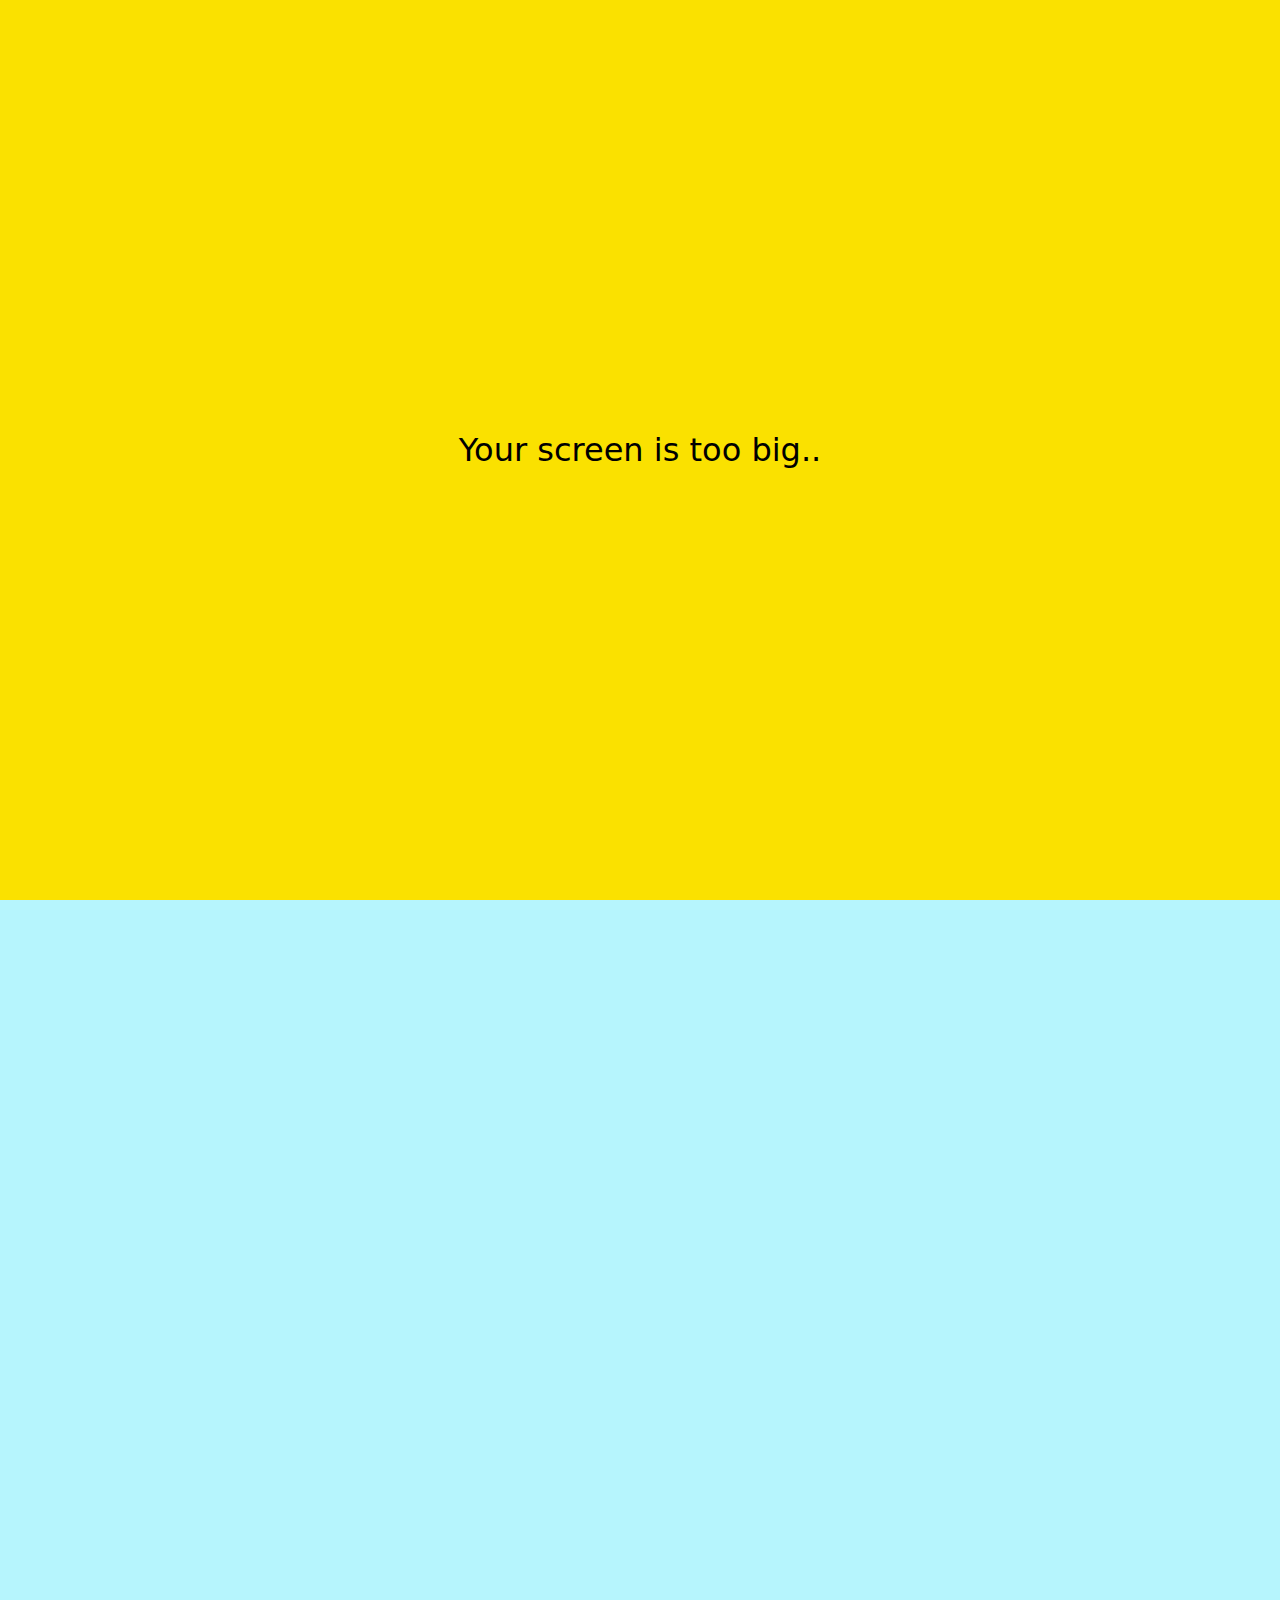
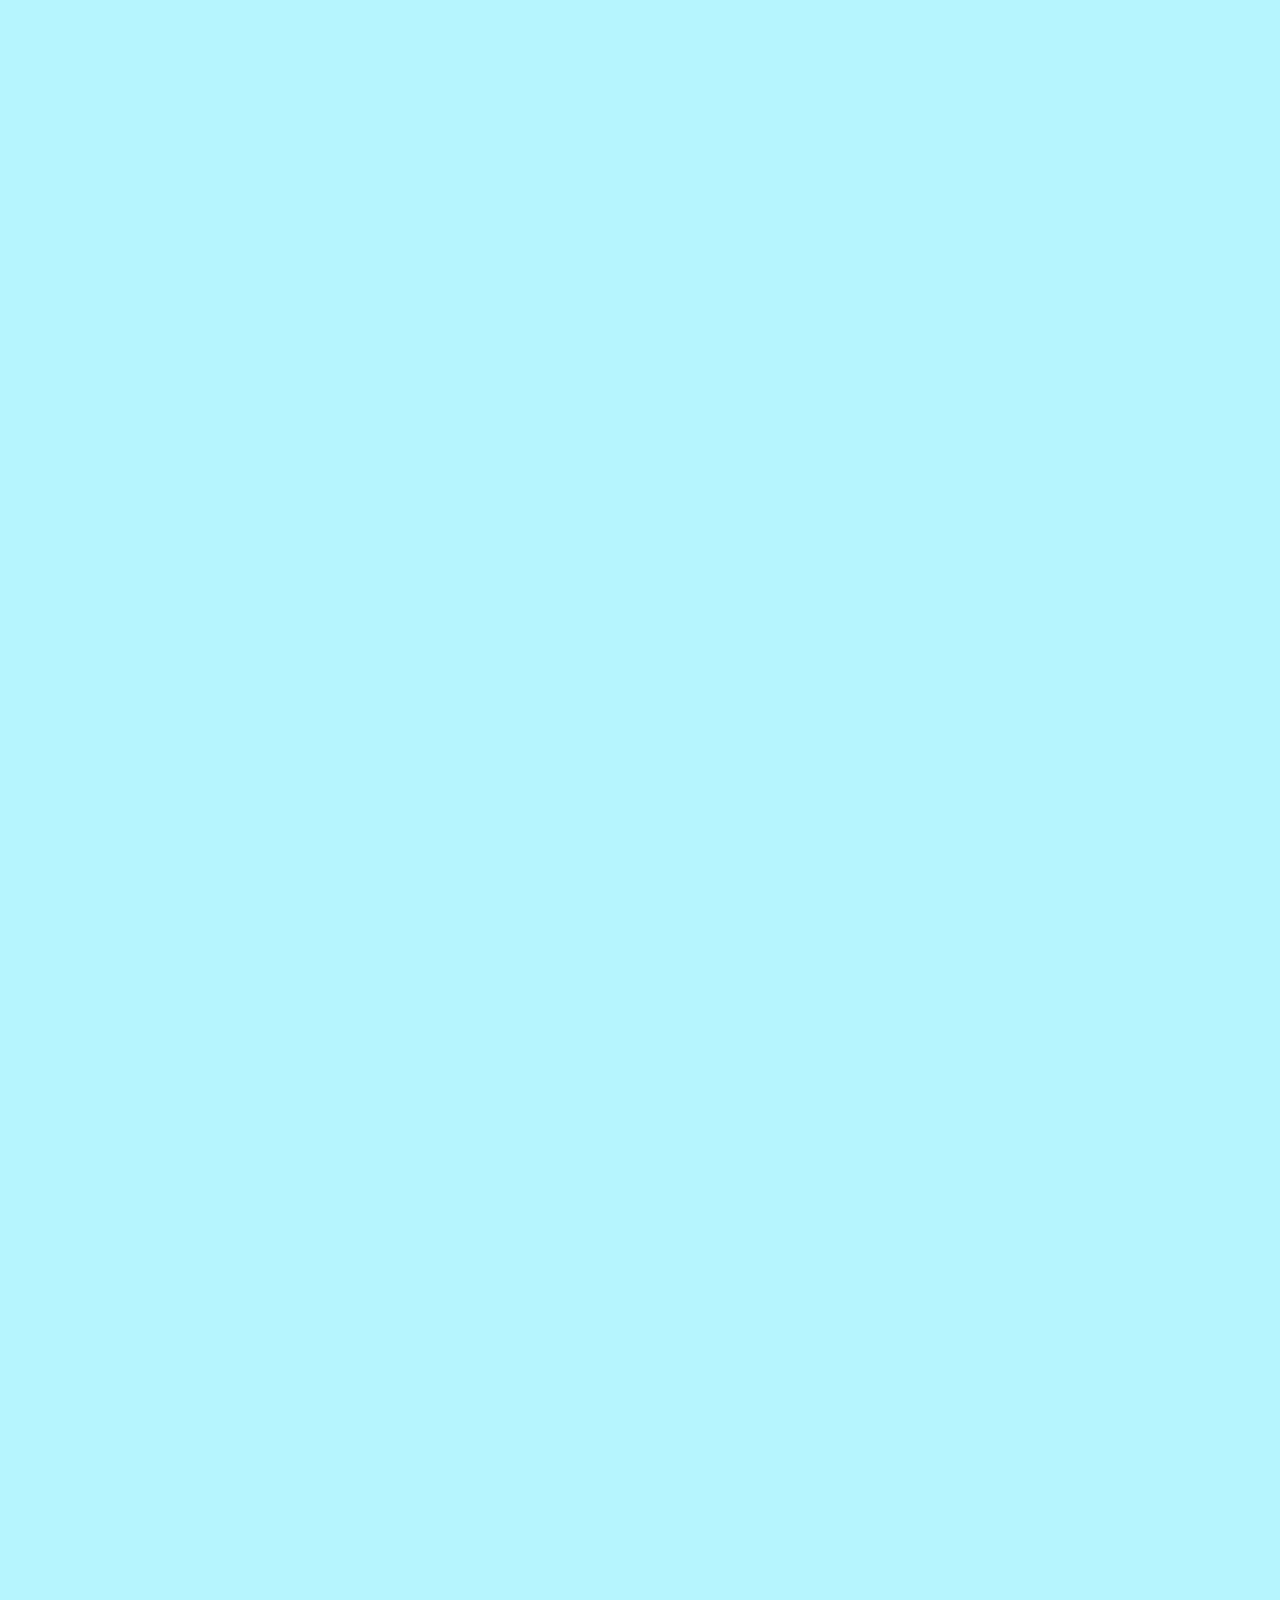
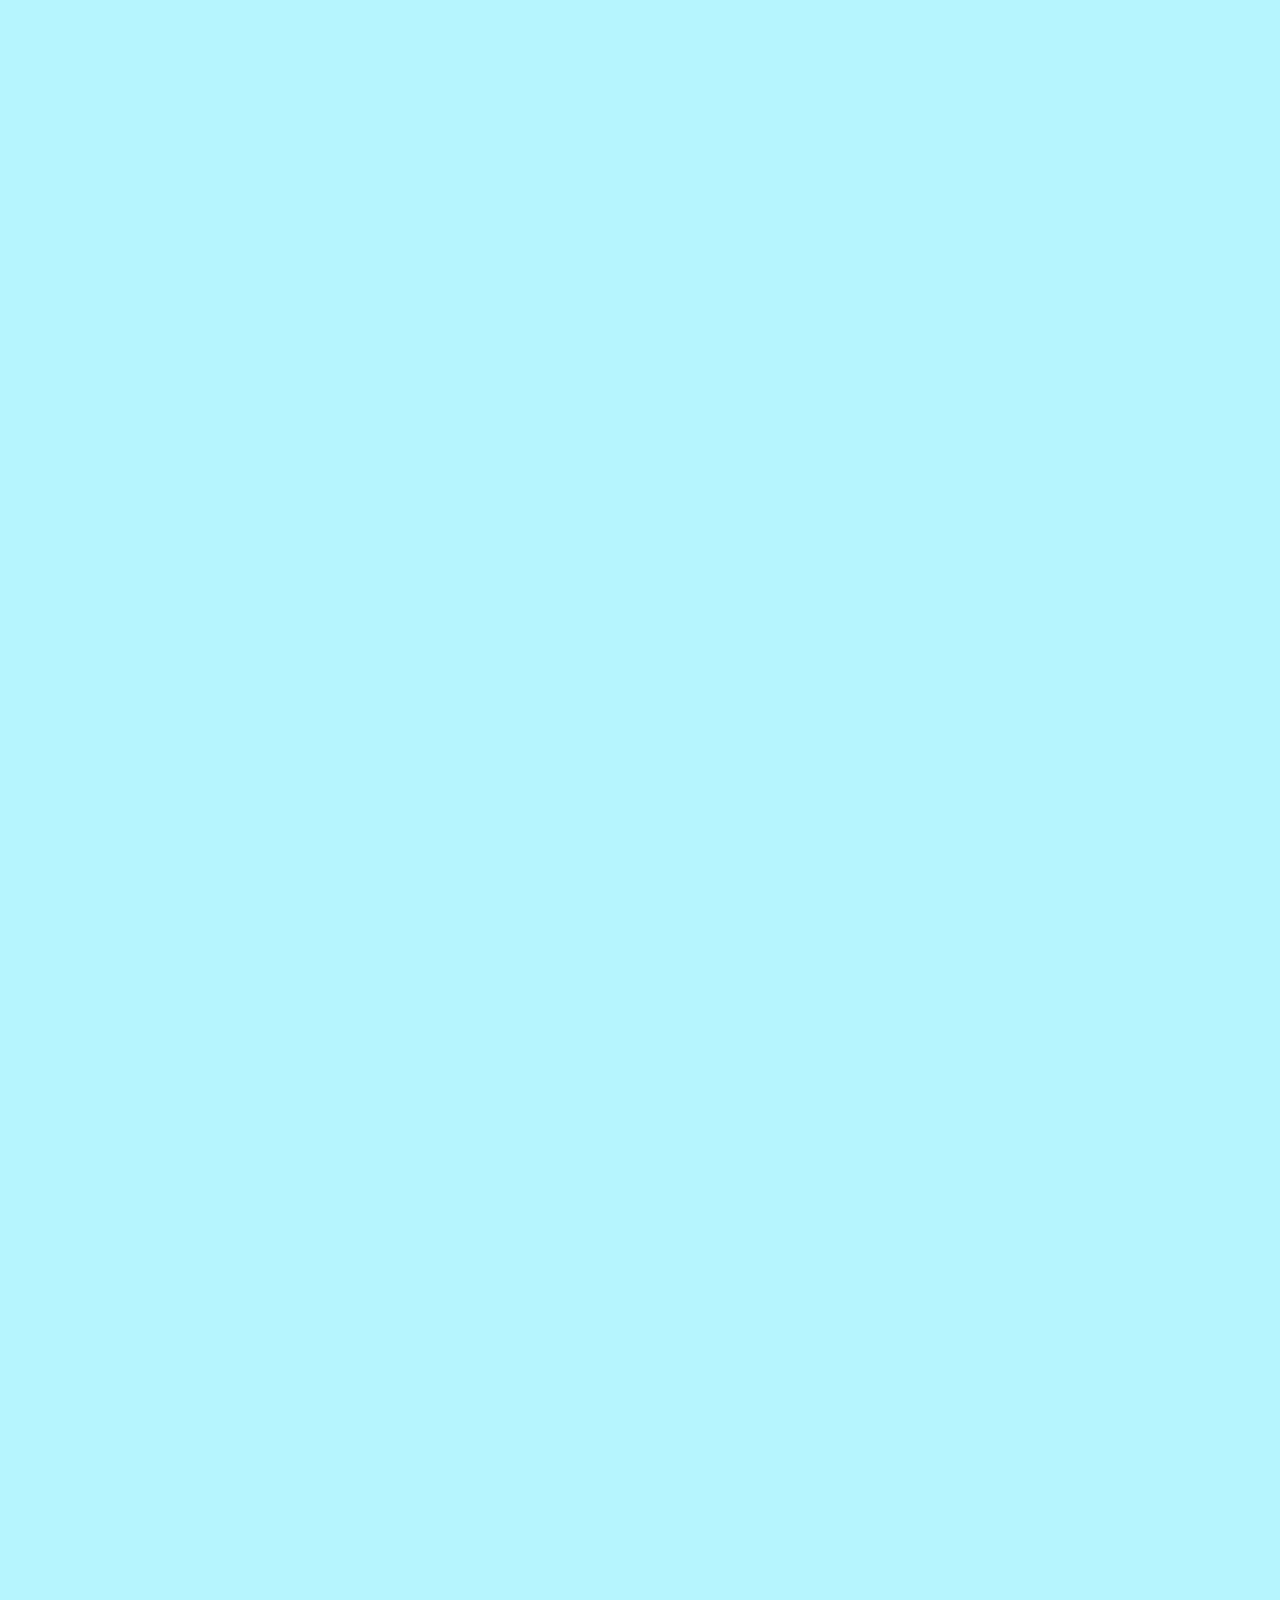
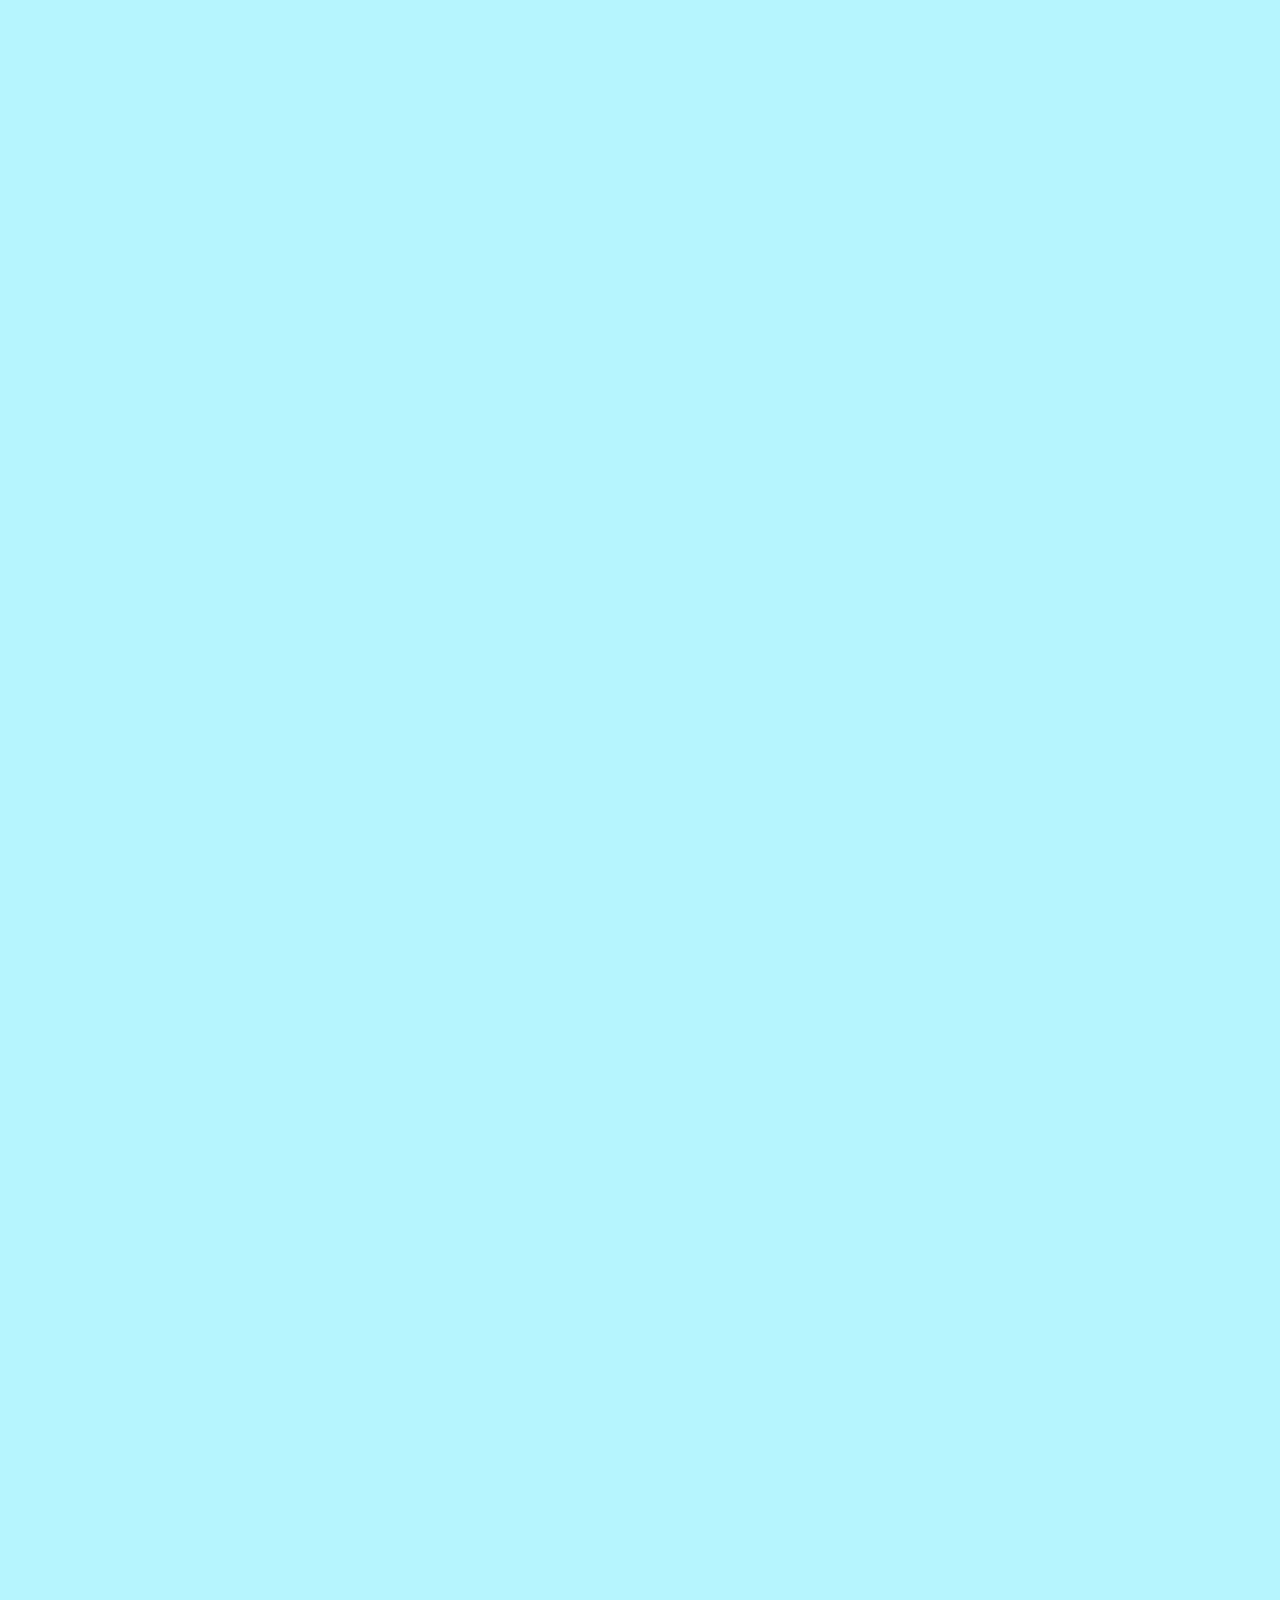
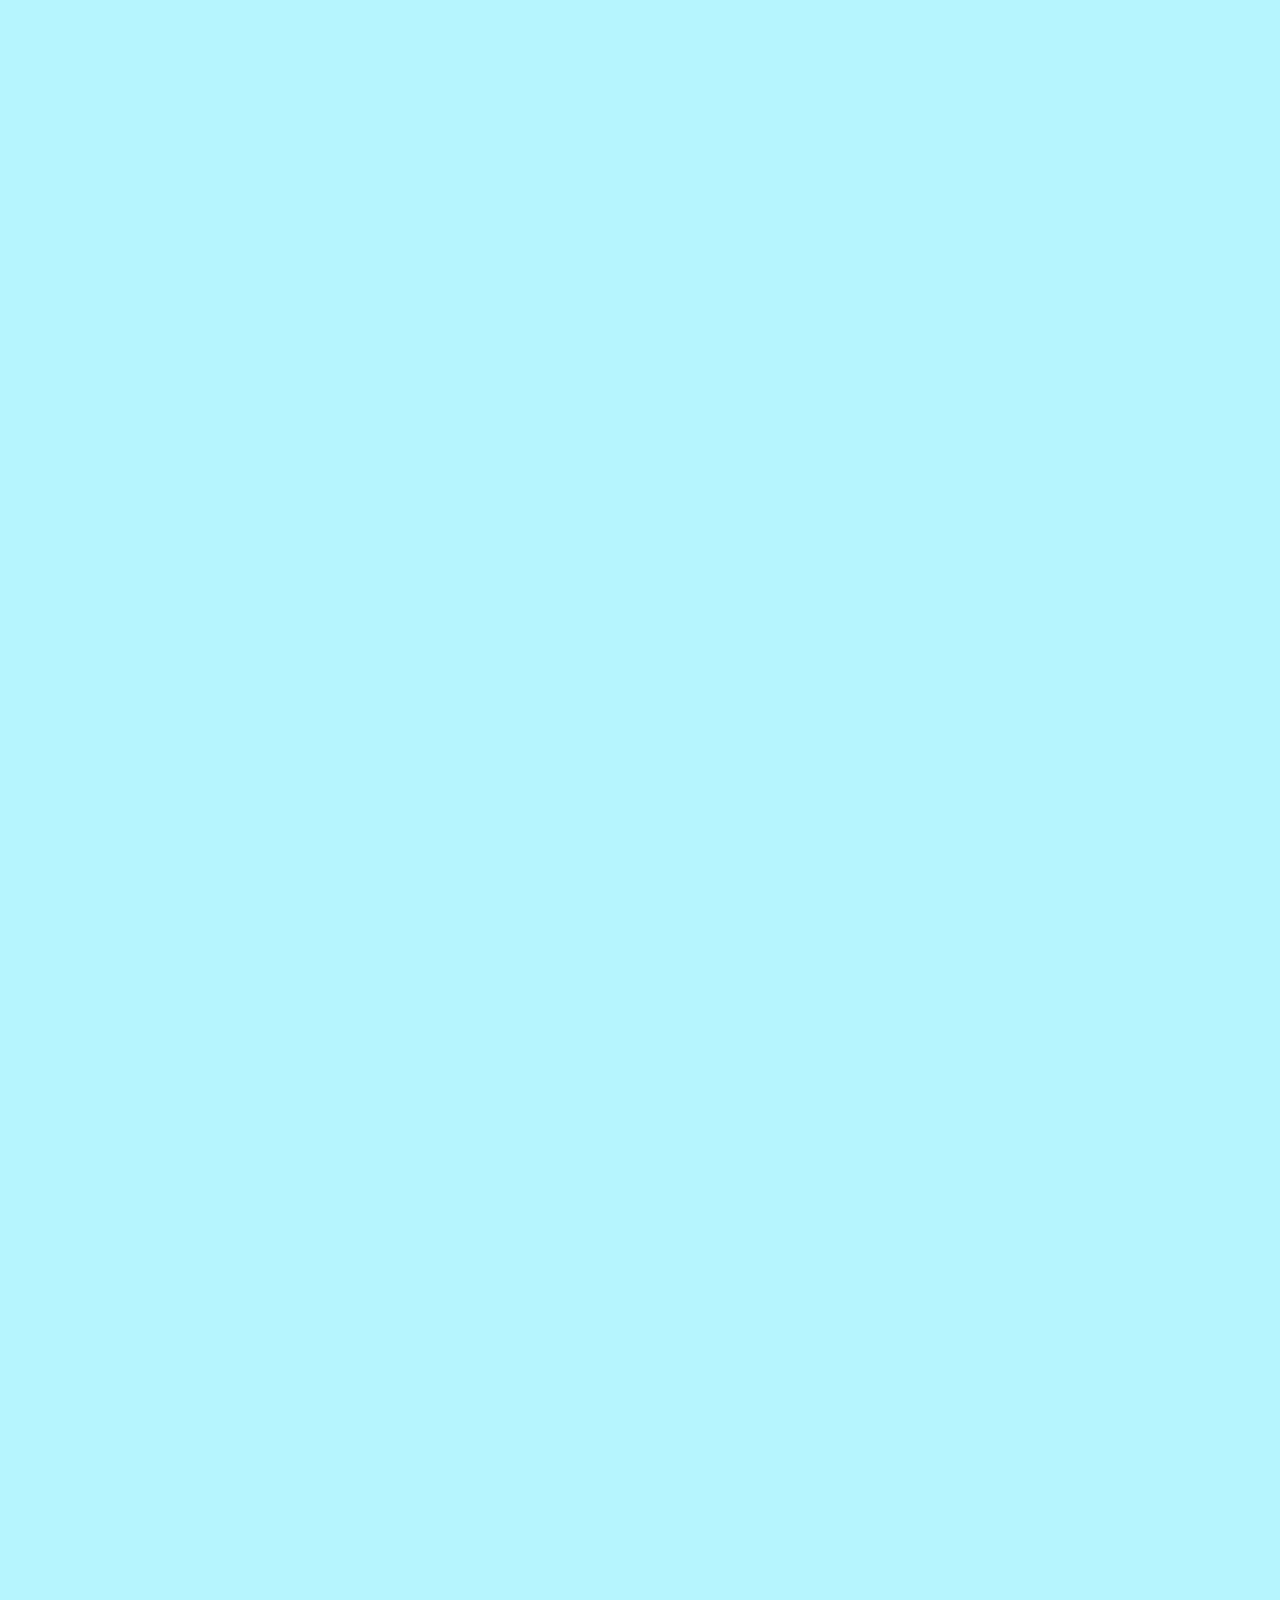
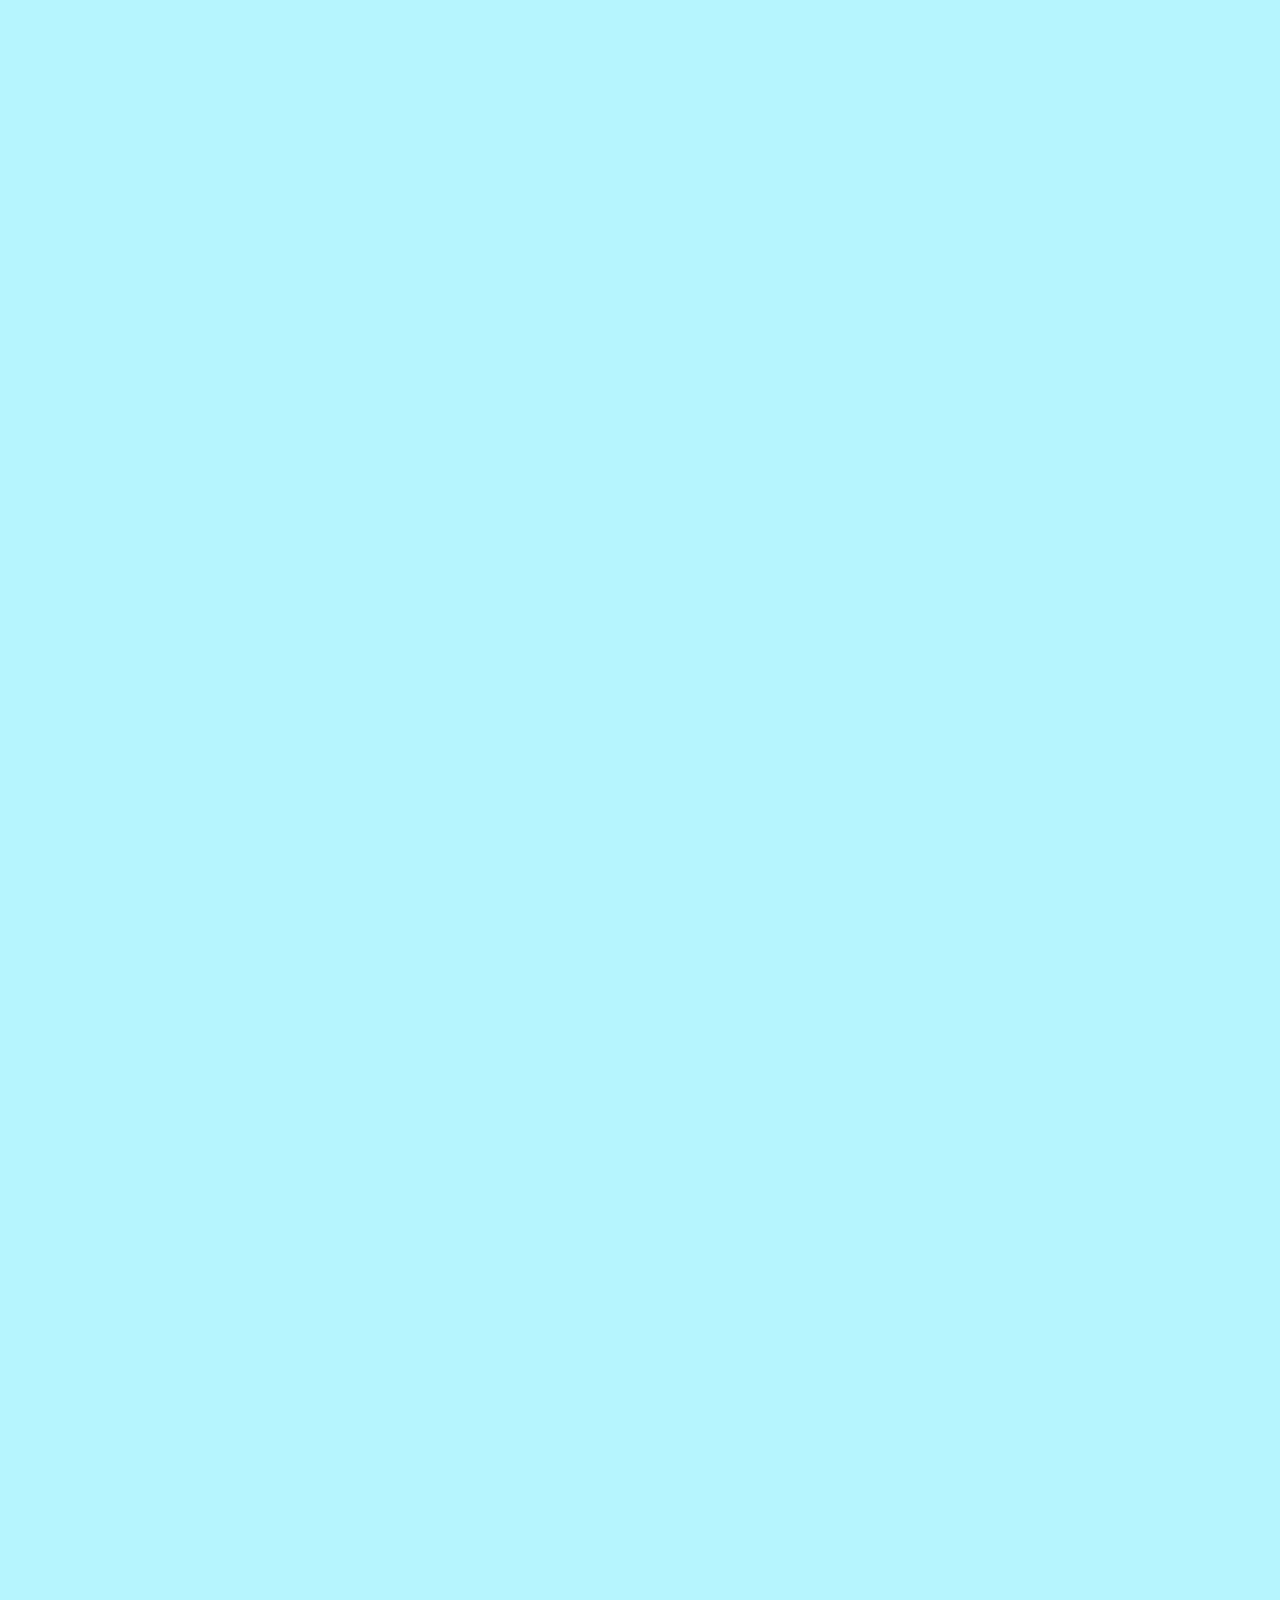
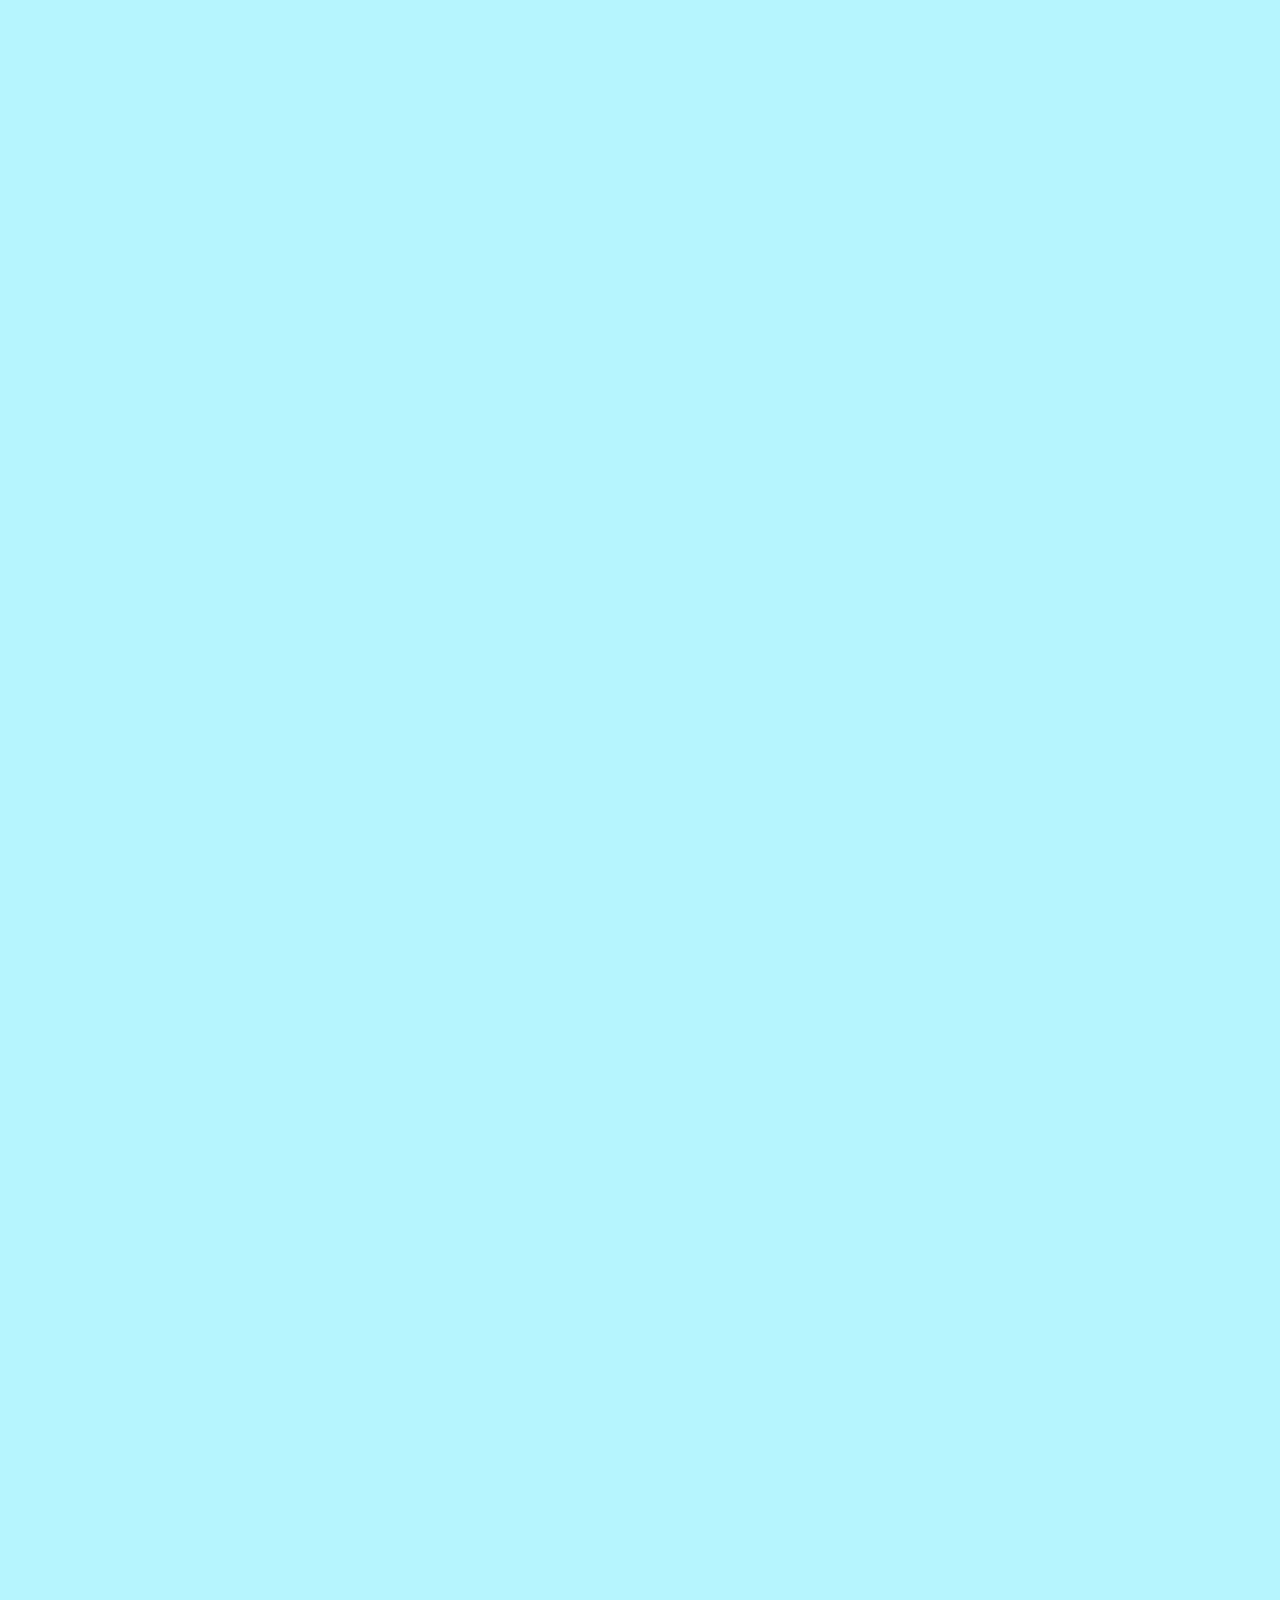
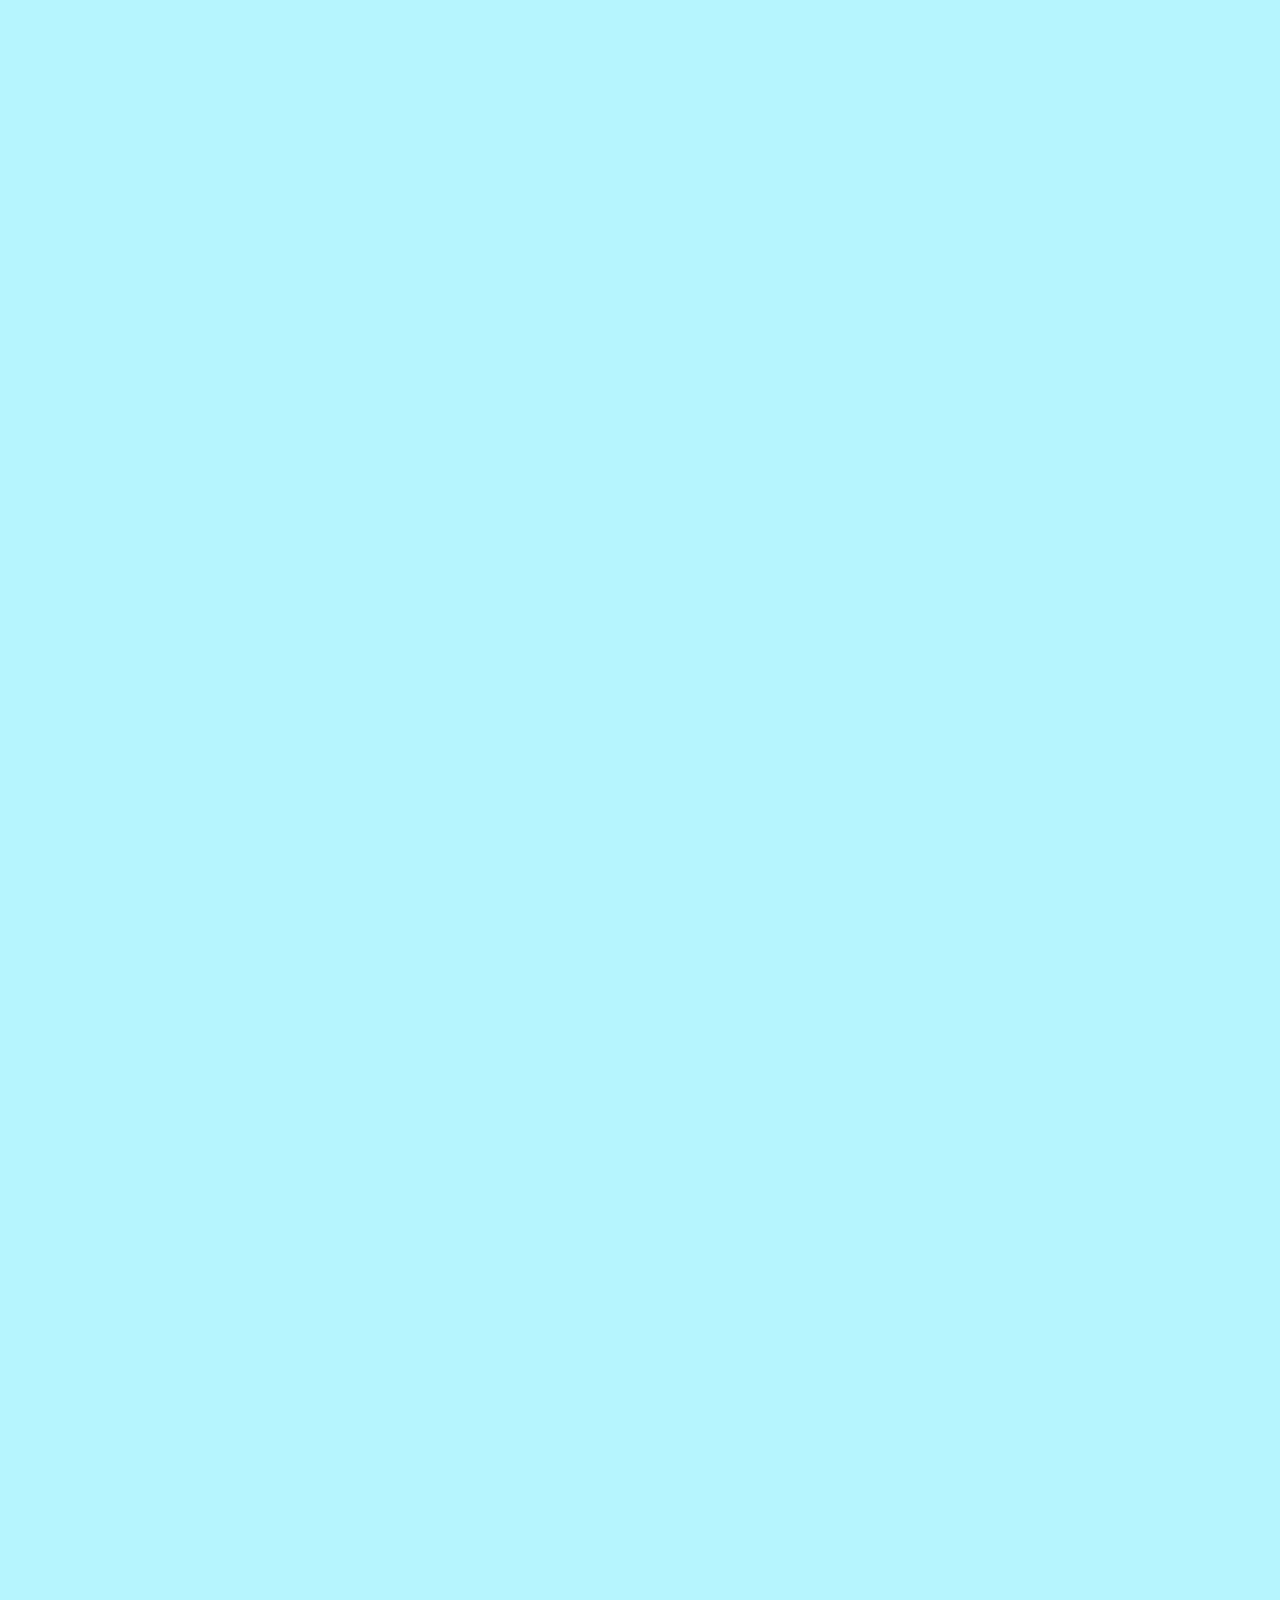
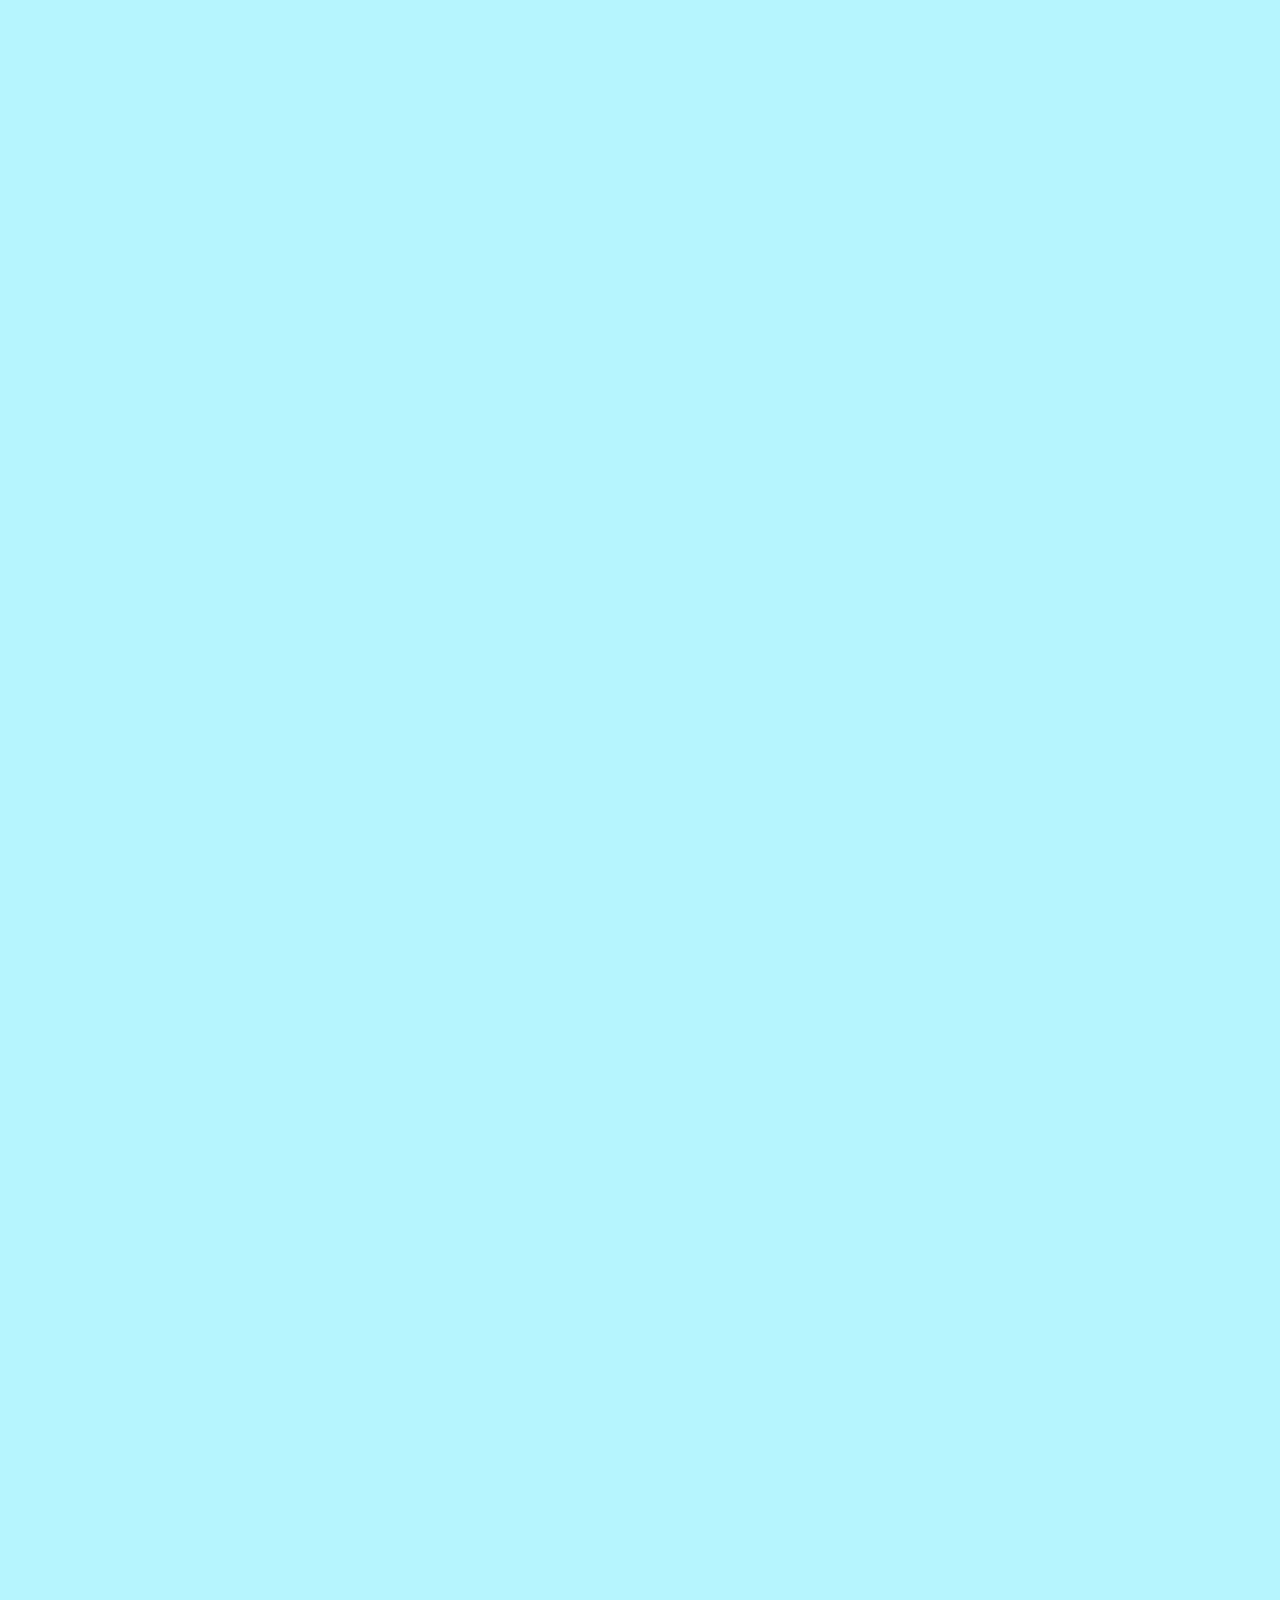
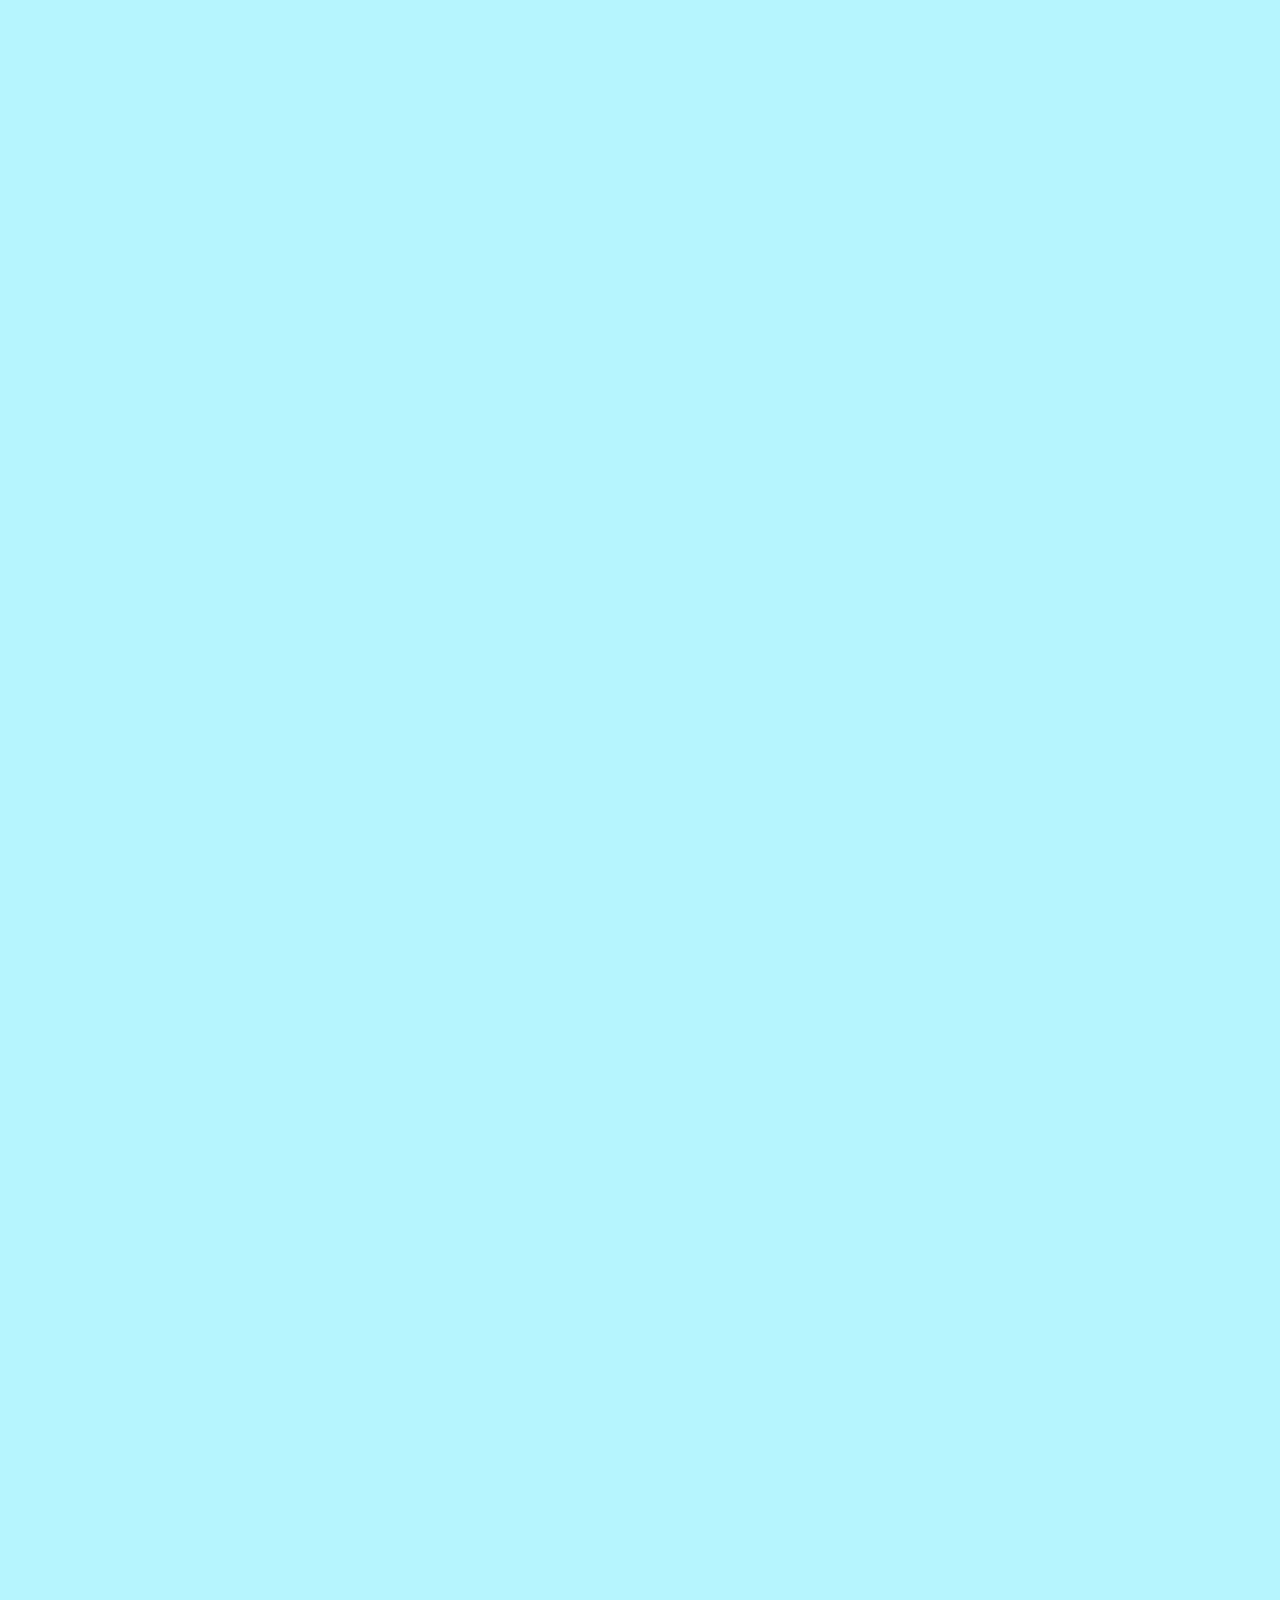
==== chat.html @ c40921a7 "Complete the course" ====
<!DOCTYPE html>
<html lang="en">
  <head>
    <link rel="stylesheet" href="css/style.css" />
    <meta charset="UTF-8" />
    <meta http-equiv="X-UA-Compatible" content="IE=edge" />
    <meta name="viewport" content="width=device-width, initial-scale=1.0" />
    <title>Chat - Kokoa Clone</title>
  </head>
  <body id="chat__screen">
    <div class="status-bar">
      <div class="status-bar__column">
        <span>No Service</span>
        <i class="fa-solid fa-wifi"></i>
      </div>
      <div class="status-bar__column">
        <span>18:43</span>
      </div>
      <div class="status-bar__column">
        <span>100%</span>
        <i class="fa-solid fa-battery-full fa-lg"></i>
        <i class="fa-solid fa-bolt-lightning"></i>
      </div>
    </div>

    <header class="screen__header">
      <h1 class="screen__header__title">
        <a href="chats.html"><i class="fa-solid fa-chevron-left"></i></a>Nicolas
      </h1>
      <div class="screen__header__icon">
        <span><i class="fa-solid fa-magnifying-glass fa-lg"></i></span>
        <span><i class="fa-solid fa-bars"></i></span>
      </div>
    </header>

    <main class="main__screen mainchat">
      <div class="chat__timestamp">Tuesday, June 30, 2020</div>
      <div class="message__row">
        <img
          src="https://images.pexels.com/photos/2662116/pexels-photo-2662116.jpeg"
        />
        <div class="message__row__content">
          <span class="message__author">Nico</span>
          <div class="message__info">
            <span class="message__bubble">Hi!</span>
            <span class="message__time">21:27</span>
          </div>
        </div>
      </div>
      <div class="message__row message__row__own">
        <div class="message__row__content">
          <div class="message__info">
            <span class="message__bubble">Hey! How are you?</span>
            <span class="message__time">21:27</span>
          </div>
        </div>
      </div>
    </main>

    <form class="reply">
      <div class="reply__column">
        <i class="fa-solid fa-square-plus fa-lg"></i>
      </div>
      <div class="reply__column">
        <input type="text" placeholder="Write a message..." />
        <i class="fa-regular fa-face-smile"></i>
        <button><i class="fa-solid fa-arrow-up"></i></button>
      </div>
    </form>

    <div id="no-mobile">
      <span>Your screen is too big..</span>
    </div>

    <script
      src="https://kit.fontawesome.com/b66f406519.js"
      crossorigin="anonymous"
    ></script>
  </body>
</html>
---- css/style.css ----
@import "reset.css";
@import "variable.css";
@import "components/status-bar.css";
@import "components/user-component.css";
@import "components/badge.css";
@import "components/screen-header.css";
@import "components/nav-bar.css";
@import "components/no-mobile.css";
@import "screens/friends.css";
@import "screens/login.css";
@import "screens/find.css";
@import "screens/more.css";
@import "screens/setting.css";
@import "screens/chat.css";

body {
  font-family: system-ui, -apple-system, BlinkMacSystemFont, "Segoe UI", Roboto,
    Oxygen, Ubuntu, Cantarell, "Open Sans", "Helvetica Neue", sans-serif;
  height: 10000px;
}

.main__screen {
  padding: 0px var(--horizontal-space);
}
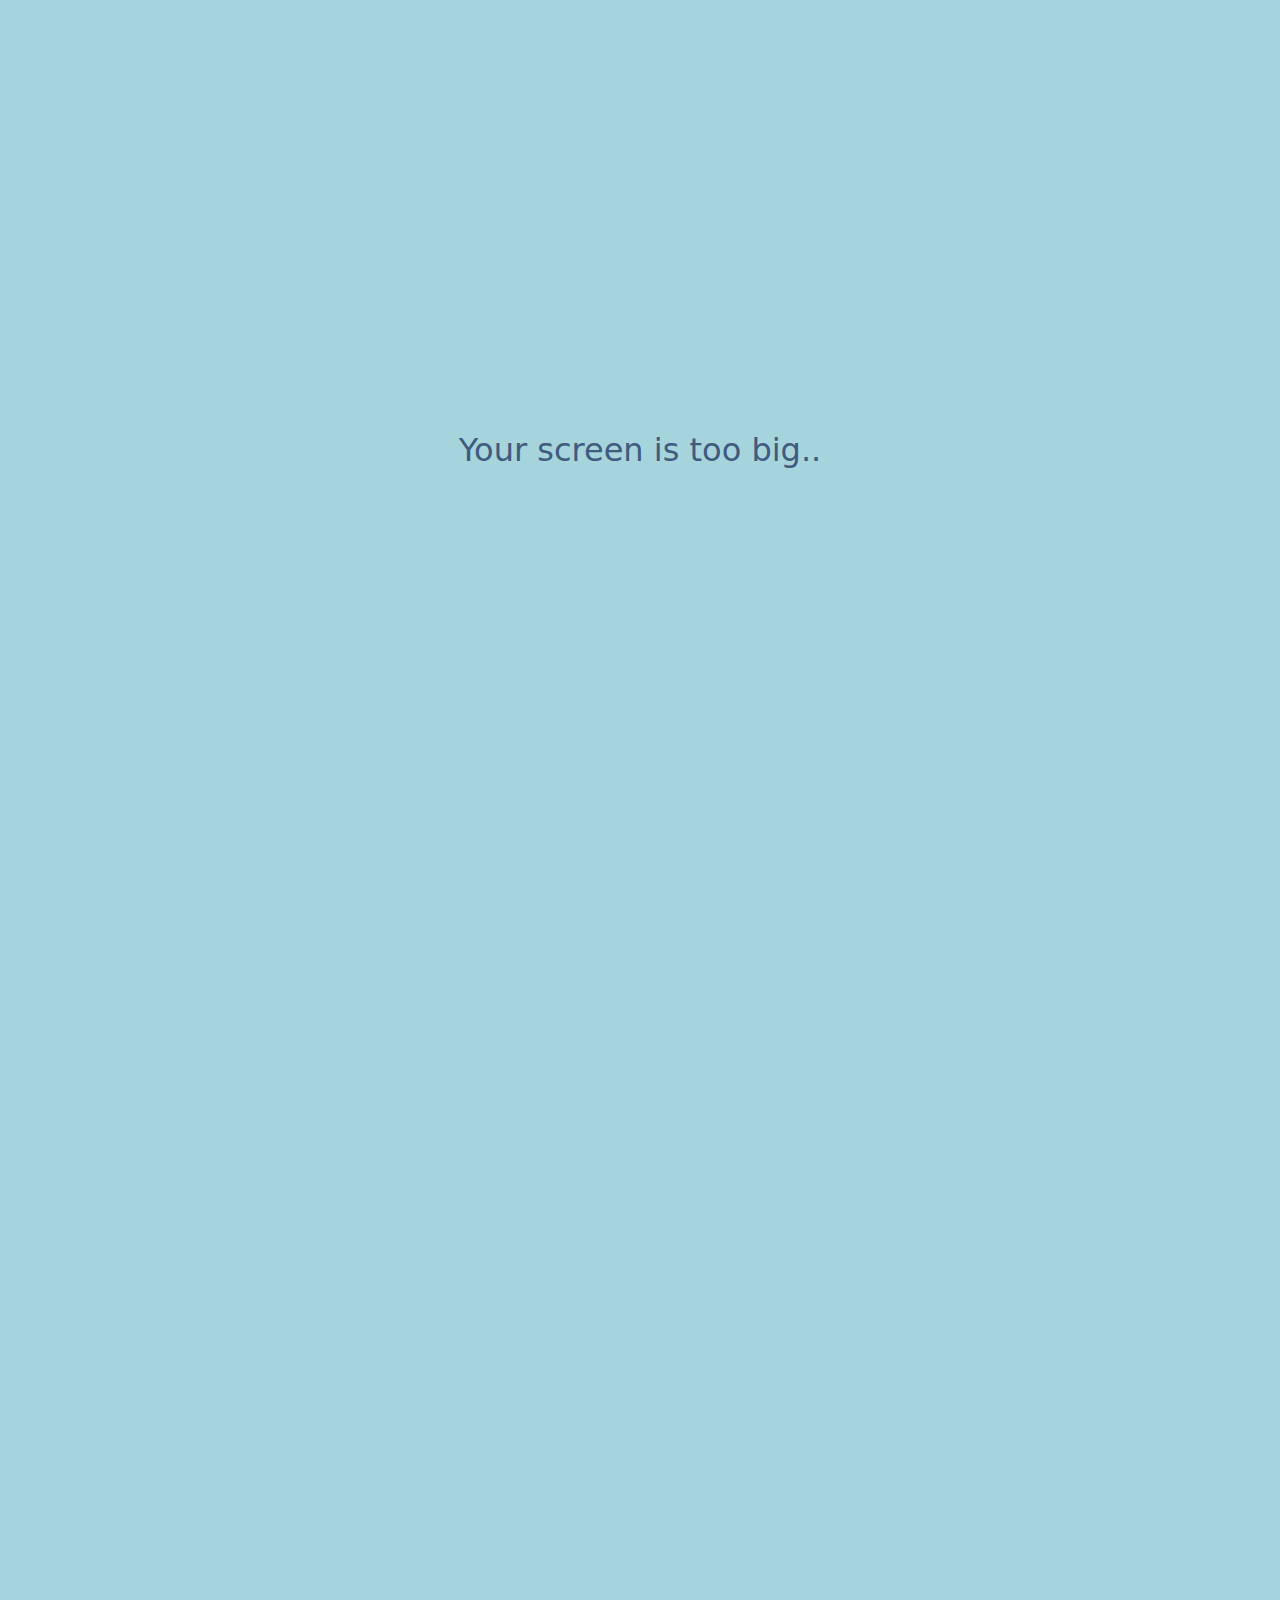
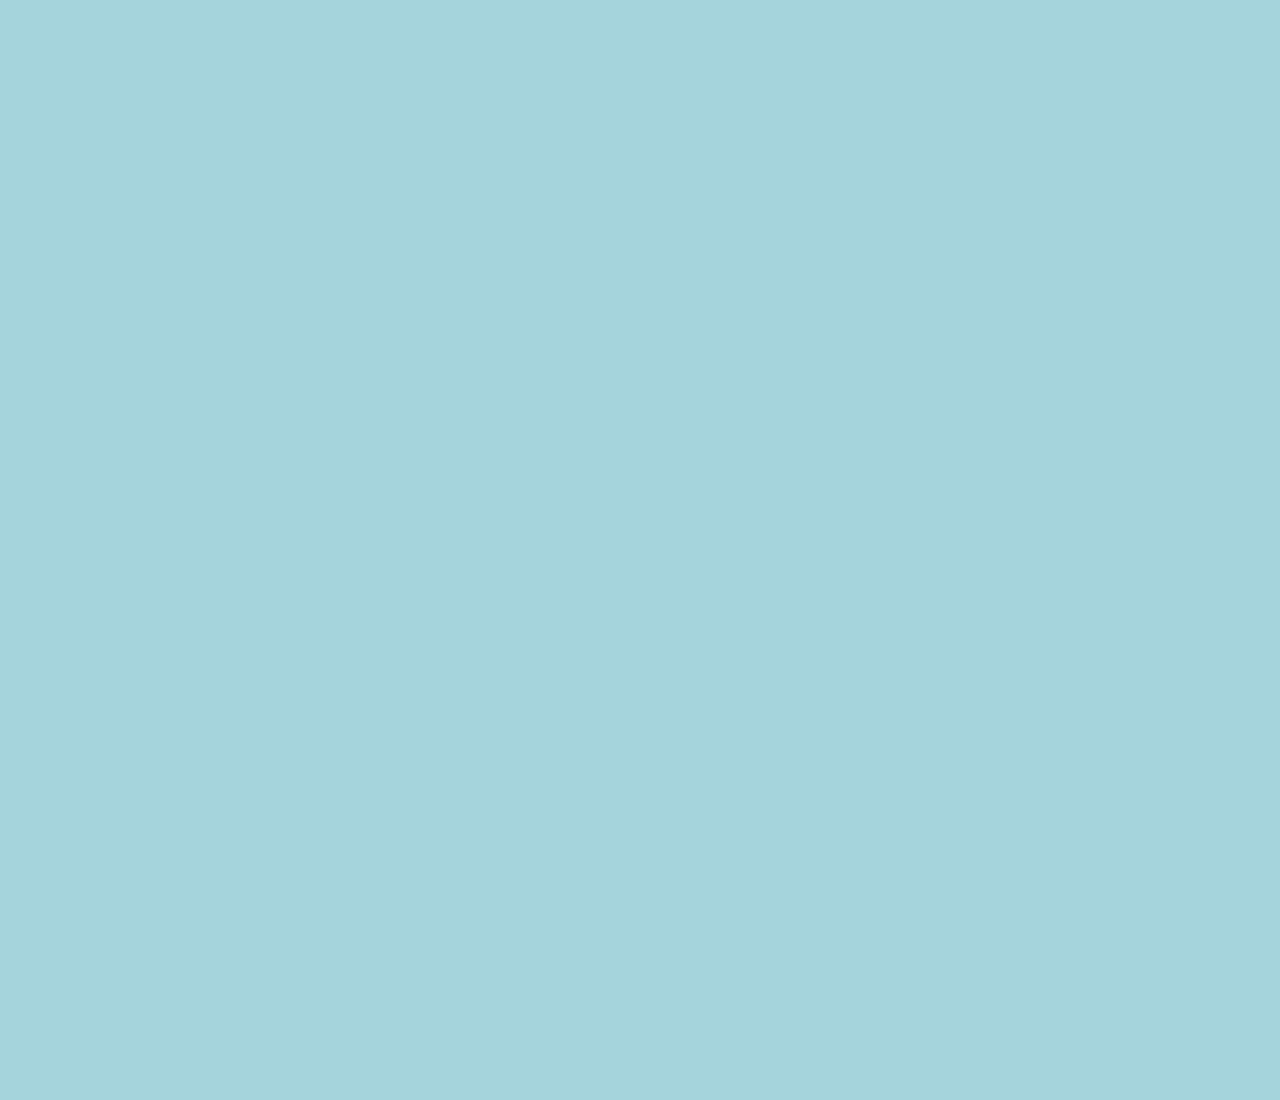
==== commit 1ee78a1d: "Final Assignment" ====
--- a/chat.html
+++ b/chat.html
@@ -14,7 +14,7 @@
         <i class="fa-solid fa-wifi"></i>
       </div>
       <div class="status-bar__column">
-        <span>18:43</span>
+        <span>3:33PM</span>
       </div>
       <div class="status-bar__column">
         <span>100%</span>
@@ -25,7 +25,7 @@
 
     <header class="screen__header">
       <h1 class="screen__header__title">
-        <a href="chats.html"><i class="fa-solid fa-chevron-left"></i></a>Nicolas
+        <a href="chats.html"><i class="fa-solid fa-chevron-left"></i></a>Blaire
       </h1>
       <div class="screen__header__icon">
         <span><i class="fa-solid fa-magnifying-glass fa-lg"></i></span>
@@ -40,7 +40,7 @@
           src="https://images.pexels.com/photos/2662116/pexels-photo-2662116.jpeg"
         />
         <div class="message__row__content">
-          <span class="message__author">Nico</span>
+          <span class="message__author">Blaire</span>
           <div class="message__info">
             <span class="message__bubble">Hi!</span>
             <span class="message__time">21:27</span>
@@ -51,7 +51,7 @@
         <div class="message__row__content">
           <div class="message__info">
             <span class="message__bubble">Hey! How are you?</span>
-            <span class="message__time">21:27</span>
+            <span class="message__time">21:29</span>
           </div>
         </div>
       </div>
--- a/css/style.css
+++ b/css/style.css
@@ -16,7 +16,9 @@
 body {
   font-family: system-ui, -apple-system, BlinkMacSystemFont, "Segoe UI", Roboto,
     Oxygen, Ubuntu, Cantarell, "Open Sans", "Helvetica Neue", sans-serif;
-  height: 10000px;
+  height: 100vh;
+  width: 100vw;
+  background-color: var(--color2);
 }
 
 .main__screen {
